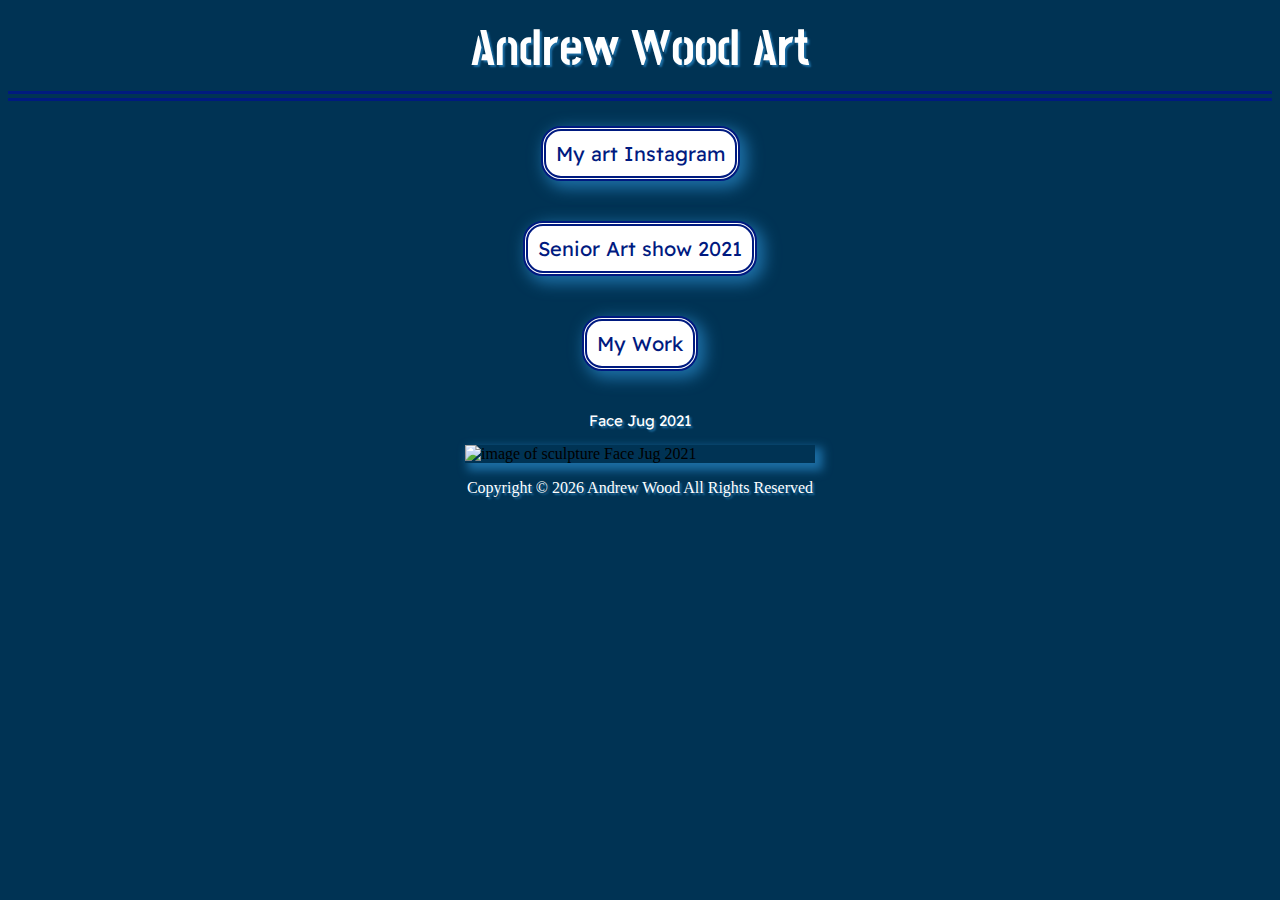
==== index.html @ 9a03ce8c "💿✨ Checkpoint ./style.css:41497311/106 ./index.html:41497311/41" ====
<!DOCTYPE html>
<html lang="en">
  <head>
    <meta charset="utf-8" />
    <title class="title uppercase" id="article-title">Andrew Wood Art</title>
    <meta name="description" content="my personal art page" />
    <meta name="author" content="Andrew Wood Art" />
    <link rel="preconnect" href="https://fonts.googleapis.com">
<link rel="preconnect" href="https://fonts.gstatic.com" crossorigin>
<link href="https://fonts.googleapis.com/css2?family=Readex+Pro:wght@200;400&family=Stick+No+Bills:wght@500&display=swap" rel="stylesheet">
    <link
      rel="icon"
      type="image/png"
      href="https://cdn.glitch.global/79744b49-89c7-41e5-b0bc-e6f04c656c50/Screen%20Shot%202022-02-15%20at%208.28.24%20PM.png?v=1644975144695"
    />
    <link rel="stylesheet" href="style.css" />
  </head>
  <body>
    <header>
      <h1>Andrew Wood Art</h1>
      <nav>
        <a href="https://www.instagram.com/andrew_wood_art/" target="blank"
          ><button>My art Instagram</button></a
        >

        <a
          href="https://sunynpart.com/section/503574-Andrew-Wood.html"
          target="blank"
          ><button>Senior Art show 2021</button></a
        >

        <a href="#" target="blank"><button>My Work</button></a>
      </nav>
    </header>
    <main>Face Jug 2021</main>
    <img alt="image of sculpture Face Jug 2021"
      src="https://cdn.glitch.global/79744b49-89c7-41e5-b0bc-e6f04c656c50/PXL_20211210_201125441.PORTRAIT.jpg?v=1643761013451"
    />
    <footer>
      <p>
        Copyright ©
        <script>
          document.write(new Date().getFullYear());
        </script>
        Andrew Wood All Rights Reserved
      </p>
    </footer>
  </body>
</html>
---- style.css ----
/* variables */
:root {
  --navy: rgb(0 26 128);
}
body {
  background: rgb(0 51 84);
}
img {
  box-shadow: 5px 5px 10px 2.5px #1c6ea4;
  margin: px;
  display: block;
  margin: 0% auto;
  width: 100%;
  max-width: 350px;
}
footer {
  text-shadow: 2px 2px 2px #1c6ea4;
  color: white;
  text-align: center;
}
h1 {
  text-align: center;
  top: 45px;
  font-size: 50px;
  padding: 10px;
  color: white;
  font-family: "Stick No Bills", helvetica, sans-serif;
  border-bottom: 10px double var(--navy);
  border-color: var(--navy);
  margin: 5px auto;
  text-shadow: 2px 2px 2px #1c6ea4;
}
nav {
  display: flex;
  flex-direction: column;
  align-items: center;
  margin: 5px;
}
button {
  box-shadow: 5px 5px 15px 2.5px #1c6ea4;
  border-radius: 20px;
  padding: 10px;
  margin: 20px auto;
  font-family: "Readex Pro", helvetica, sans-serif;
  font-size: 20px;
  color: var(--navy);
  border: 5px double var(--navy);
  background-color: white;
}
button:hover{
  transition: 1s;
  border: 5px double white;
  color: white;
  background-color: var(--navy);
}
main {
  text-shadow: 2px 2px 2px #1c6ea4;
  padding: 15px;
  text-align: center;
  font-family: "Readex Pro", helvetica, sans-serif;
  font-size: 15px;
  color: white;
}
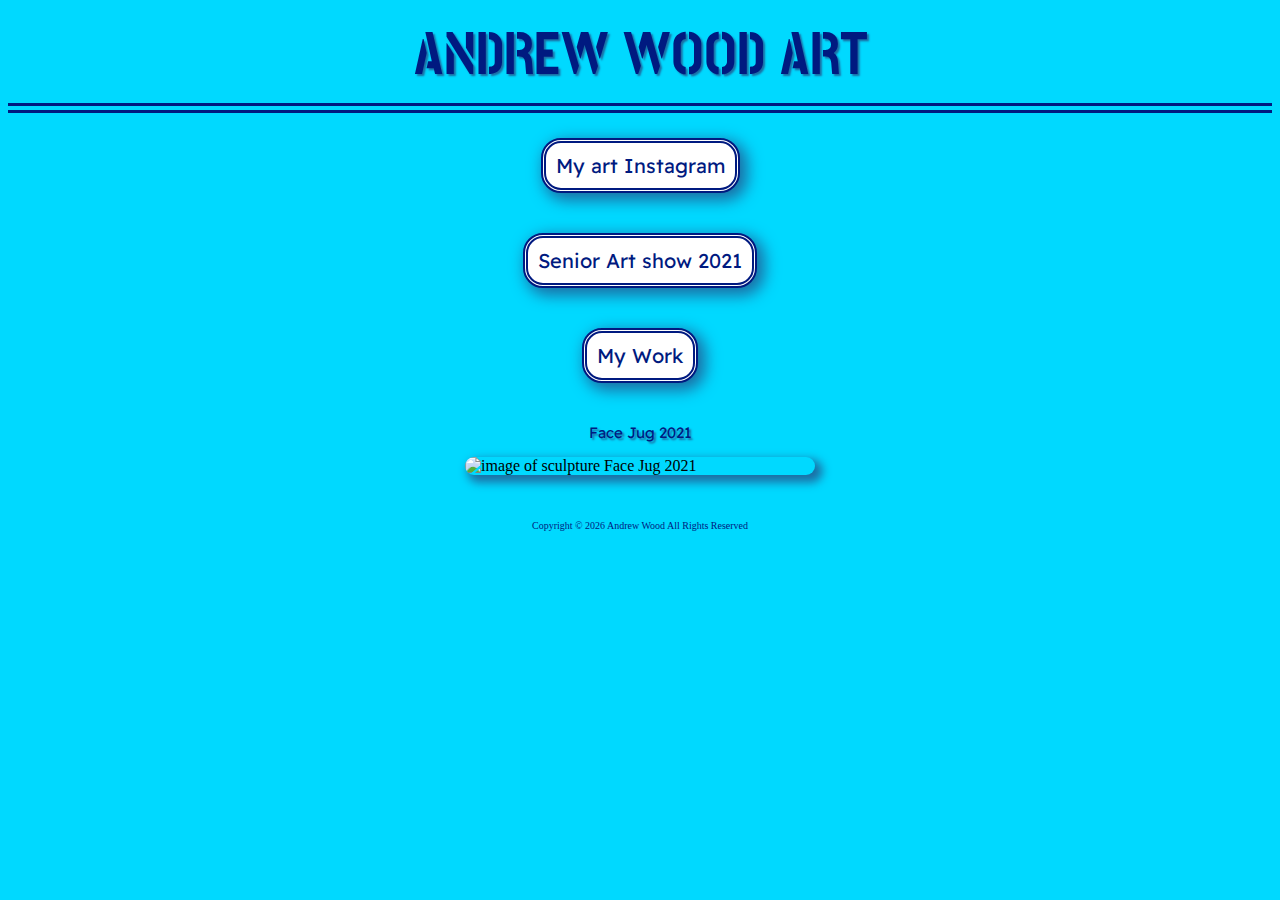
==== commit 53737b9a: "💄🎉 Checkpoint ./style.css:41497311/45 ./index.html:41497311/133" ====
--- a/index.html
+++ b/index.html
@@ -17,19 +17,19 @@
   </head>
   <body>
     <header>
-      <h1>Andrew Wood Art</h1>
+      <h1>ANDREW WOOD ART</h1>
       <nav>
-        <a href="https://www.instagram.com/andrew_wood_art/" target="blank"
+        <a tabindex="-1" href="https://www.instagram.com/andrew_wood_art/" target="blank"
           ><button>My art Instagram</button></a
         >
 
-        <a
+        <a tabindex="-1" 
           href="https://sunynpart.com/section/503574-Andrew-Wood.html"
           target="blank"
           ><button>Senior Art show 2021</button></a
         >
 
-        <a href="#" target="blank"><button>My Work</button></a>
+        <a tabindex="-1" href="#" target="blank"><button>My Work</button></a>
       </nav>
     </header>
     <main>Face Jug 2021</main>
--- a/style.css
+++ b/style.css
@@ -3,7 +3,7 @@
   --navy: rgb(0 26 128);
 }
 body {
-  background: rgb(0 51 84);
+  background: rgb(0 217 255);
 }
 img {
   box-shadow: 5px 5px 10px 2.5px #1c6ea4;
@@ -12,18 +12,21 @@
   margin: 0% auto;
   width: 100%;
   max-width: 350px;
+  border-radius: 20px;
 }
 footer {
-  text-shadow: 2px 2px 2px #1c6ea4;
-  color: white;
+  margin: 20px;
+  padding: 15px;
+  font-size: 1.11vh;
+  color: var(--navy);
   text-align: center;
 }
 h1 {
   text-align: center;
   top: 45px;
-  font-size: 50px;
+  font-size: 60px;
   padding: 10px;
-  color: white;
+  color: var(--navy);
   font-family: "Stick No Bills", helvetica, sans-serif;
   border-bottom: 10px double var(--navy);
   border-color: var(--navy);
@@ -47,17 +50,17 @@
   border: 5px double var(--navy);
   background-color: white;
 }
-button:hover{
-  transition: 1s;
+button:hover, button:focus{
+  transition: all 1s ease;
   border: 5px double white;
   color: white;
   background-color: var(--navy);
 }
 main {
-  text-shadow: 2px 2px 2px #1c6ea4;
   padding: 15px;
   text-align: center;
   font-family: "Readex Pro", helvetica, sans-serif;
   font-size: 15px;
-  color: white;
+ text-shadow: 2px 2px 2px #1c6ea4;
+  color: var(--navy);
 }
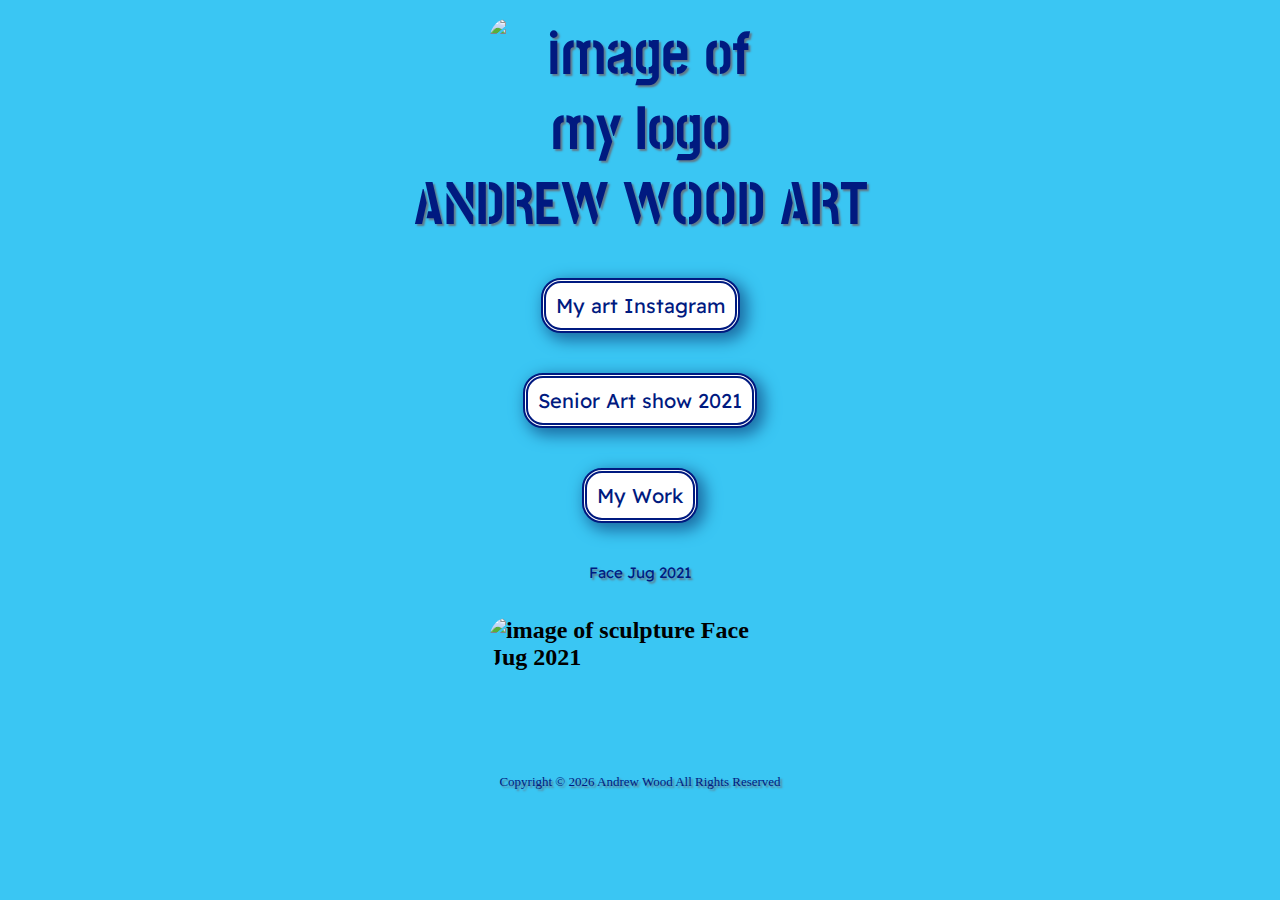
==== commit 83c460b9: "added an image" ====
--- a/index.html
+++ b/index.html
@@ -5,9 +5,12 @@
     <title class="title uppercase" id="article-title">Andrew Wood Art</title>
     <meta name="description" content="my personal art page" />
     <meta name="author" content="Andrew Wood Art" />
-    <link rel="preconnect" href="https://fonts.googleapis.com">
-<link rel="preconnect" href="https://fonts.gstatic.com" crossorigin>
-<link href="https://fonts.googleapis.com/css2?family=Readex+Pro:wght@200;400&family=Stick+No+Bills:wght@500&display=swap" rel="stylesheet">
+    <link rel="preconnect" href="https://fonts.googleapis.com" />
+    <link rel="preconnect" href="https://fonts.gstatic.com" crossorigin />
+    <link
+      href="https://fonts.googleapis.com/css2?family=Readex+Pro:wght@200;400&family=Stick+No+Bills:wght@500&display=swap"
+      rel="stylesheet"
+    />
     <link
       rel="icon"
       type="image/png"
@@ -17,13 +20,22 @@
   </head>
   <body>
     <header>
-      <h1>ANDREW WOOD ART</h1>
+      <h1>
+        <img
+          alt="image of my logo"
+          src="https://cdn.glitch.global/79744b49-89c7-41e5-b0bc-e6f04c656c50/Screen%20Shot%202022-03-01%20at%209.14.30%20PM.png?v=1646792118343"
+        />ANDREW WOOD ART
+      </h1>
       <nav>
-        <a tabindex="-1" href="https://www.instagram.com/andrew_wood_art/" target="blank"
+        <a
+          tabindex="-1"
+          href="https://www.instagram.com/andrew_wood_art/"
+          target="blank"
           ><button>My art Instagram</button></a
         >
 
-        <a tabindex="-1" 
+        <a
+          tabindex="-1"
           href="https://sunynpart.com/section/503574-Andrew-Wood.html"
           target="blank"
           ><button>Senior Art show 2021</button></a
@@ -33,9 +45,12 @@
       </nav>
     </header>
     <main>Face Jug 2021</main>
-    <img alt="image of sculpture Face Jug 2021"
+    <h2>
+      <img
+      alt="image of sculpture Face Jug 2021"
       src="https://cdn.glitch.global/79744b49-89c7-41e5-b0bc-e6f04c656c50/PXL_20211210_201125441.PORTRAIT.jpg?v=1643761013451"
     />
+    </h2>
     <footer>
       <p>
         Copyright ©
--- a/style.css
+++ b/style.css
@@ -3,23 +3,26 @@
   --navy: rgb(0 26 128);
 }
 body {
-  background: rgb(0 217 255);
+  background: #3ac6f3;
+  background-image: url("https://cdn.glitch.global/79744b49-89c7-41e5-b0bc-e6f04c656c50/Screen%20Shot%202022-03-01%20at%209.14.30%20PM.png?v=1646187373966");
+  background-size: 30px;
+  background-attachment: fixed;
 }
-img {
-  box-shadow: 5px 5px 10px 2.5px #1c6ea4;
-  margin: px;
+img{
+  margin: 15px;
   display: block;
   margin: 0% auto;
   width: 100%;
-  max-width: 350px;
+  max-width: 300px;
   border-radius: 20px;
 }
 footer {
   margin: 20px;
-  padding: 15px;
-  font-size: 1.11vh;
+  padding: 70px;
+  font-size: 13px;
   color: var(--navy);
   text-align: center;
+  text-shadow: 2px 2px 2px rgb(97 120 136);
 }
 h1 {
   text-align: center;
@@ -28,10 +31,9 @@
   padding: 10px;
   color: var(--navy);
   font-family: "Stick No Bills", helvetica, sans-serif;
-  border-bottom: 10px double var(--navy);
-  border-color: var(--navy);
+
   margin: 5px auto;
-  text-shadow: 2px 2px 2px #1c6ea4;
+  text-shadow: 2px 2px 2px rgb(97 120 136);
 }
 nav {
   display: flex;
@@ -50,7 +52,8 @@
   border: 5px double var(--navy);
   background-color: white;
 }
-button:hover, button:focus{
+button:hover,
+button:focus {
   transition: all 1s ease;
   border: 5px double white;
   color: white;
@@ -61,6 +64,6 @@
   text-align: center;
   font-family: "Readex Pro", helvetica, sans-serif;
   font-size: 15px;
- text-shadow: 2px 2px 2px #1c6ea4;
+  text-shadow: 2px 2px 2px rgb(97 120 136);
   color: var(--navy);
 }
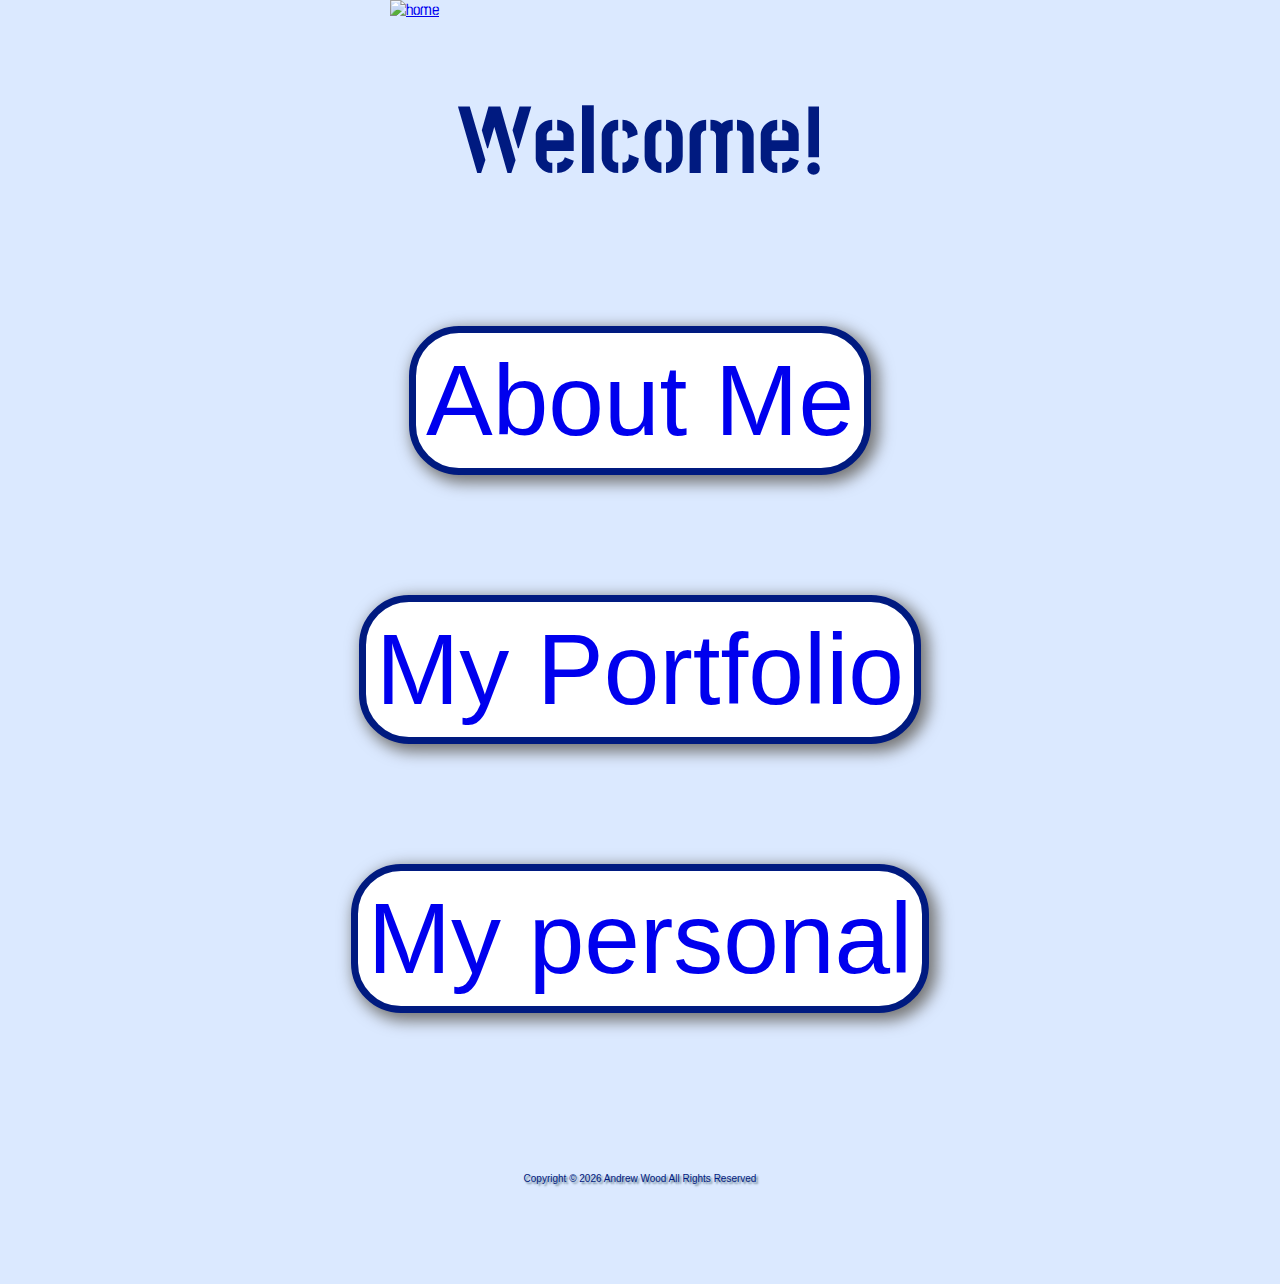
==== commit 5cd16978: "🛍️🔅 Updated with Glitch" ====
--- a/index.html
+++ b/index.html
@@ -2,9 +2,15 @@
 <html lang="en">
   <head>
     <meta charset="utf-8" />
-    <title class="title uppercase" id="article-title">Andrew Wood Art</title>
-    <meta name="description" content="my personal art page" />
-    <meta name="author" content="Andrew Wood Art" />
+    <title>AWood Art and Design</title>
+    <meta name="description" content="my art page" />
+    <meta name="author" content="Andrew Wood" />
+    <link
+      rel="icon"
+      type="image/png"
+      href="https://cdn.glitch.global/12269ec8-cdd2-4783-8e70-8b452dba1382/My%20microsite%20logo.png?v=1650408657763"
+    />
+    <link rel="stylesheet" href="style.css" />
     <link rel="preconnect" href="https://fonts.googleapis.com" />
     <link rel="preconnect" href="https://fonts.gstatic.com" crossorigin />
     <link
@@ -12,45 +18,34 @@
       rel="stylesheet"
     />
     <link
-      rel="icon"
-      type="image/png"
-      href="https://cdn.glitch.global/79744b49-89c7-41e5-b0bc-e6f04c656c50/Screen%20Shot%202022-02-15%20at%208.28.24%20PM.png?v=1644975144695"
+      rel="stylesheet"
+      href="https://cdnjs.cloudflare.com/ajax/libs/font-awesome/4.7.0/css/font-awesome.min.css"
     />
-    <link rel="stylesheet" href="style.css" />
   </head>
   <body>
     <header>
-      <h1>
-        <img
-          alt="image of my logo"
-          src="https://cdn.glitch.global/79744b49-89c7-41e5-b0bc-e6f04c656c50/Screen%20Shot%202022-03-01%20at%209.14.30%20PM.png?v=1646792118343"
-        />ANDREW WOOD ART
-      </h1>
-      <nav>
-        <a
-          tabindex="-1"
-          href="https://www.instagram.com/andrew_wood_art/"
-          target="blank"
-          ><button>My art Instagram</button></a
-        >
-
-        <a
-          tabindex="-1"
-          href="https://sunynpart.com/section/503574-Andrew-Wood.html"
-          target="blank"
-          ><button>Senior Art show 2021</button></a
-        >
-
-        <a tabindex="-1" href="#" target="blank"><button>My Work</button></a>
+      <nav class="center">
+        <a href="index.html" class="active"><img
+            alt="home"
+            id="logo"
+            src="https://cdn.glitch.global/12269ec8-cdd2-4783-8e70-8b452dba1382/My%20microsite%20logo%203.png?v=1651298546598"
+          /></a>
       </nav>
     </header>
-    <main>Face Jug 2021</main>
-    <h2>
-      <img
-      alt="image of sculpture Face Jug 2021"
-      src="https://cdn.glitch.global/79744b49-89c7-41e5-b0bc-e6f04c656c50/PXL_20211210_201125441.PORTRAIT.jpg?v=1643761013451"
-    />
-    </h2>
+    <main class="home">
+      <div class="center">
+        <h1>Welcome!</h1>
+        <button>
+          <a href="about.html">About Me</a>
+        </button>
+        <button>
+          <a href="portfolio.html">My Portfolio</a>
+        </button>
+        <button>
+          <a href="https://wooda4.github.io/">My personal</a>
+        </button>
+      </div>
+    </main>
     <footer>
       <p>
         Copyright ©
--- a/style.css
+++ b/style.css
@@ -3,67 +3,118 @@
   --navy: rgb(0 26 128);
 }
 body {
-  background: #3ac6f3;
-  background-image: url("https://cdn.glitch.global/79744b49-89c7-41e5-b0bc-e6f04c656c50/Screen%20Shot%202022-03-01%20at%209.14.30%20PM.png?v=1646187373966");
-  background-size: 30px;
-  background-attachment: fixed;
+  background-color: #dbe9ff;
+  background-size: 700px;
+  background-attachment: ;
+  margin: 0;
 }
-img{
-  margin: 15px;
-  display: block;
-  margin: 0% auto;
+.center {
+  display: flex;
+  flex-direction: column;
+  align-items: center;
+}
+button {
+  display: flex;
+  flex-direction: column;
+  margin: 5px;
+  box-shadow: 5px 5px 15px 2.5px #777777;
+  border-radius: 50px;
+  padding: 10px;
+  margin: 60px auto;
+  font-family: "Readex-pro", sans-serif;
+  font-size: 100px;
+  color: rgb(0 26 128);
+  border: 7.5px solid var(--navy);
+  background-color: white;
+}
+
+button a {
+  text-decoration:none;
+}
+button:hover,
+button:focus {
+  transition: all 1s ease;
+  border: 7.5px solid white;
+  background-color: var(--navy);
+}
+
+button a:visited{
+  color: var(--navy);
+}
+button:hover a,
+button:focus a{
+  color: white
+}
+p{
+  font-size: 10px;
+}
+#logo {
   width: 100%;
-  max-width: 300px;
-  border-radius: 20px;
+  min-width: 500px;
+  max-width: 900px;
+  align-items: center;
+  font-family: "Stick No Bills", helvetica, sans-serif;
+  background-color: #dbe9ff;
+}
+h1 {
+  font-family: "Stick No Bills", helvetica, sans-serif;
+  font-size: 95px;
+  border: 2px #dbe9ff;
+  color: var(--navy);
+}
+h2 {
+  font-family: "Readex-pro", sans-serif;
+  font-size: 55px;
+  text-align: center;
+}
+h3 {
+  font-family: "Readex-pro", sans-serif;
+  font-size: 35px;
+  text-align: center;
+}
+h4 {
+  font-family:"Readex-pro", sans-serif;
+  font-size: 15px;
+  text-align: center;
 }
 footer {
+  font-family: "Readex-pro", sans-serif;
   margin: 20px;
   padding: 70px;
-  font-size: 13px;
+  font-size: 20px;
   color: var(--navy);
   text-align: center;
   text-shadow: 2px 2px 2px rgb(97 120 136);
 }
-h1 {
+
+/*home page*/
+.home {
+  background: url("https://cdn.glitch.global/12269ec8-cdd2-4783-8e70-8b452dba1382/PXL_20211210_202919422_2.jpg?v=1649808529790");
+  background-size: cover;
+ 
+}
+/*about*/
+img{ 
+  width: 100%;
+  min-width: 200px;
+  max-width: 100px;
+  
+}
+.links{
+  display: flex; 
+}
+/*portfolio*/
+.wrapper {
+  min-height: 100vh;
+  display: grid;
+  grid-template-rows: auto lfr auto;
+  grid-template-columns: 100%;
+}
+.flex{
+  display: flex;
+  
+}
+.art-work{
+  margin: 15px;
   text-align: center;
-  top: 45px;
-  font-size: 60px;
-  padding: 10px;
-  color: var(--navy);
-  font-family: "Stick No Bills", helvetica, sans-serif;
-
-  margin: 5px auto;
-  text-shadow: 2px 2px 2px rgb(97 120 136);
-}
-nav {
-  display: flex;
-  flex-direction: column;
-  align-items: center;
-  margin: 5px;
-}
-button {
-  box-shadow: 5px 5px 15px 2.5px #1c6ea4;
-  border-radius: 20px;
-  padding: 10px;
-  margin: 20px auto;
-  font-family: "Readex Pro", helvetica, sans-serif;
-  font-size: 20px;
-  color: var(--navy);
-  border: 5px double var(--navy);
-  background-color: white;
-}
-button:hover,
-button:focus {
-  transition: all 1s ease;
-  border: 5px double white;
-  color: white;
-  background-color: var(--navy);
-}
-main {
-  padding: 15px;
-  text-align: center;
-  font-family: "Readex Pro", helvetica, sans-serif;
-  font-size: 15px;
-  text-shadow: 2px 2px 2px rgb(97 120 136);
-  color: var(--navy);
-}
+}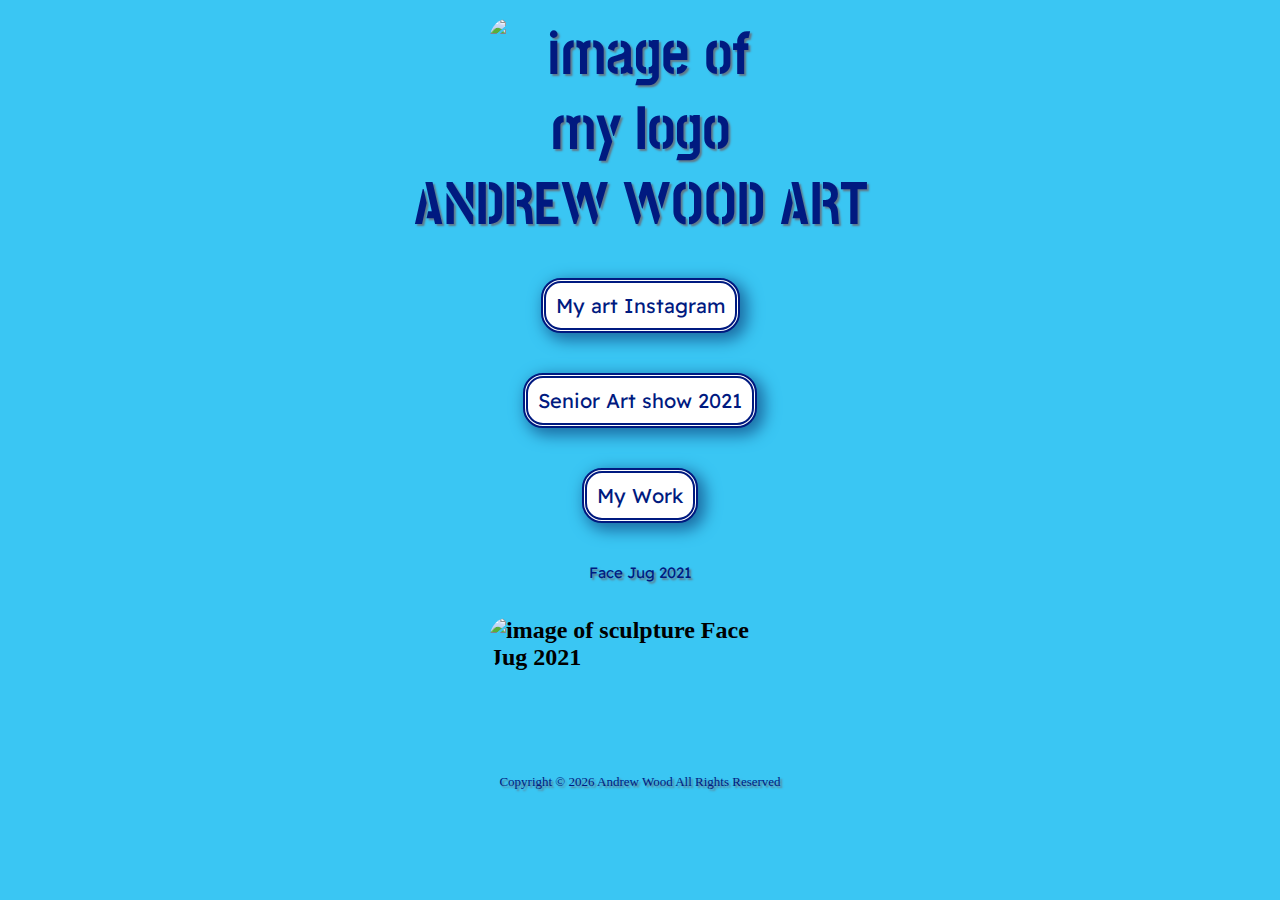
==== commit 594ccb24: "👆🐚 Updated with Glitch" ====
--- a/index.html
+++ b/index.html
@@ -2,15 +2,9 @@
 <html lang="en">
   <head>
     <meta charset="utf-8" />
-    <title>AWood Art and Design</title>
-    <meta name="description" content="my art page" />
-    <meta name="author" content="Andrew Wood" />
-    <link
-      rel="icon"
-      type="image/png"
-      href="https://cdn.glitch.global/12269ec8-cdd2-4783-8e70-8b452dba1382/My%20microsite%20logo.png?v=1650408657763"
-    />
-    <link rel="stylesheet" href="style.css" />
+    <title class="title uppercase" id="article-title">Andrew Wood Art</title>
+    <meta name="description" content="my personal art page" />
+    <meta name="author" content="Andrew Wood Art" />
     <link rel="preconnect" href="https://fonts.googleapis.com" />
     <link rel="preconnect" href="https://fonts.gstatic.com" crossorigin />
     <link
@@ -18,34 +12,45 @@
       rel="stylesheet"
     />
     <link
-      rel="stylesheet"
-      href="https://cdnjs.cloudflare.com/ajax/libs/font-awesome/4.7.0/css/font-awesome.min.css"
+      rel="icon"
+      type="image/png"
+      href="https://cdn.glitch.global/79744b49-89c7-41e5-b0bc-e6f04c656c50/Screen%20Shot%202022-02-15%20at%208.28.24%20PM.png?v=1644975144695"
     />
+    <link rel="stylesheet" href="style.css" />
   </head>
   <body>
     <header>
-      <nav class="center">
-        <a href="index.html" class="active"><img
-            alt="home"
-            id="logo"
-            src="https://cdn.glitch.global/12269ec8-cdd2-4783-8e70-8b452dba1382/My%20microsite%20logo%203.png?v=1651298546598"
-          /></a>
+      <h1>
+        <img
+          alt="image of my logo"
+          src="https://cdn.glitch.global/79744b49-89c7-41e5-b0bc-e6f04c656c50/My%20logo.png?v=1651622695425"
+        />ANDREW WOOD ART
+      </h1>
+      <nav>
+        <a
+          tabindex="-1"
+          href="https://www.instagram.com/andrew_wood_art/"
+          target="blank"
+          ><button>My art Instagram</button></a
+        >
+
+        <a
+          tabindex="-1"
+          href="https://sunynpart.com/section/503574-Andrew-Wood.html"
+          target="blank"
+          ><button>Senior Art show 2021</button></a
+        >
+
+        <a tabindex="-1" href="https://awoodartanddesign.glitch.me/index.html" target="blank"><button>My Work</button></a>
       </nav>
     </header>
-    <main class="home">
-      <div class="center">
-        <h1>Welcome!</h1>
-        <button>
-          <a href="about.html">About Me</a>
-        </button>
-        <button>
-          <a href="portfolio.html">My Portfolio</a>
-        </button>
-        <button>
-          <a href="https://wooda4.github.io/">My personal</a>
-        </button>
-      </div>
-    </main>
+    <main>Face Jug 2021</main>
+    <h2>
+      <img
+      alt="image of sculpture Face Jug 2021"
+      src="https://cdn.glitch.global/79744b49-89c7-41e5-b0bc-e6f04c656c50/PXL_20211210_201125441.PORTRAIT.jpg?v=1643761013451"
+    />
+    </h2>
     <footer>
       <p>
         Copyright ©
--- a/style.css
+++ b/style.css
@@ -3,118 +3,69 @@
   --navy: rgb(0 26 128);
 }
 body {
-  background-color: #dbe9ff;
-  background-size: 700px;
-  background-attachment: ;
-  margin: 0;
+  background: #3ac6f3;
+  background-image: url("https://cdn.glitch.global/79744b49-89c7-41e5-b0bc-e6f04c656c50/Screen%20Shot%202022-03-01%20at%209.14.30%20PM.png?v=1646187373966");
+  background-size: 30px;
+  background-attachment: fixed;
+  
 }
-.center {
+
+img{
+  margin: 15px;
+  display: block;
+  margin: 0% auto;
+  width: 100%;
+  max-width: 300px;
+  border-radius: 20px;
+}
+footer {
+  margin: 20px;
+  padding: 70px;
+  font-size: 13px;
+  color: var(--navy);
+  text-align: center;
+  text-shadow: 2px 2px 2px rgb(97 120 136);
+}
+h1 {
+  text-align: center;
+  top: 45px;
+  font-size: 60px;
+  padding: 10px;
+  color: var(--navy);
+  font-family: "Stick No Bills", helvetica, sans-serif;
+
+  margin: 5px auto;
+  text-shadow: 2px 2px 2px rgb(97 120 136);
+}
+nav {
   display: flex;
   flex-direction: column;
   align-items: center;
+  margin: 5px;
 }
 button {
-  display: flex;
-  flex-direction: column;
-  margin: 5px;
-  box-shadow: 5px 5px 15px 2.5px #777777;
-  border-radius: 50px;
+  box-shadow: 5px 5px 15px 2.5px #1c6ea4;
+  border-radius: 20px;
   padding: 10px;
-  margin: 60px auto;
-  font-family: "Readex-pro", sans-serif;
-  font-size: 100px;
-  color: rgb(0 26 128);
-  border: 7.5px solid var(--navy);
+  margin: 20px auto;
+  font-family: "Readex Pro", helvetica, sans-serif;
+  font-size: 20px;
+  color: var(--navy);
+  border: 5px double var(--navy);
   background-color: white;
-}
-
-button a {
-  text-decoration:none;
 }
 button:hover,
 button:focus {
   transition: all 1s ease;
-  border: 7.5px solid white;
+  border: 5px double white;
+  color: white;
   background-color: var(--navy);
 }
-
-button a:visited{
+main {
+  padding: 15px;
+  text-align: center;
+  font-family: "Readex Pro", helvetica, sans-serif;
+  font-size: 15px;
+  text-shadow: 2px 2px 2px rgb(97 120 136);
   color: var(--navy);
 }
-button:hover a,
-button:focus a{
-  color: white
-}
-p{
-  font-size: 10px;
-}
-#logo {
-  width: 100%;
-  min-width: 500px;
-  max-width: 900px;
-  align-items: center;
-  font-family: "Stick No Bills", helvetica, sans-serif;
-  background-color: #dbe9ff;
-}
-h1 {
-  font-family: "Stick No Bills", helvetica, sans-serif;
-  font-size: 95px;
-  border: 2px #dbe9ff;
-  color: var(--navy);
-}
-h2 {
-  font-family: "Readex-pro", sans-serif;
-  font-size: 55px;
-  text-align: center;
-}
-h3 {
-  font-family: "Readex-pro", sans-serif;
-  font-size: 35px;
-  text-align: center;
-}
-h4 {
-  font-family:"Readex-pro", sans-serif;
-  font-size: 15px;
-  text-align: center;
-}
-footer {
-  font-family: "Readex-pro", sans-serif;
-  margin: 20px;
-  padding: 70px;
-  font-size: 20px;
-  color: var(--navy);
-  text-align: center;
-  text-shadow: 2px 2px 2px rgb(97 120 136);
-}
-
-/*home page*/
-.home {
-  background: url("https://cdn.glitch.global/12269ec8-cdd2-4783-8e70-8b452dba1382/PXL_20211210_202919422_2.jpg?v=1649808529790");
-  background-size: cover;
- 
-}
-/*about*/
-img{ 
-  width: 100%;
-  min-width: 200px;
-  max-width: 100px;
-  
-}
-.links{
-  display: flex; 
-}
-/*portfolio*/
-.wrapper {
-  min-height: 100vh;
-  display: grid;
-  grid-template-rows: auto lfr auto;
-  grid-template-columns: 100%;
-}
-.flex{
-  display: flex;
-  
-}
-.art-work{
-  margin: 15px;
-  text-align: center;
-}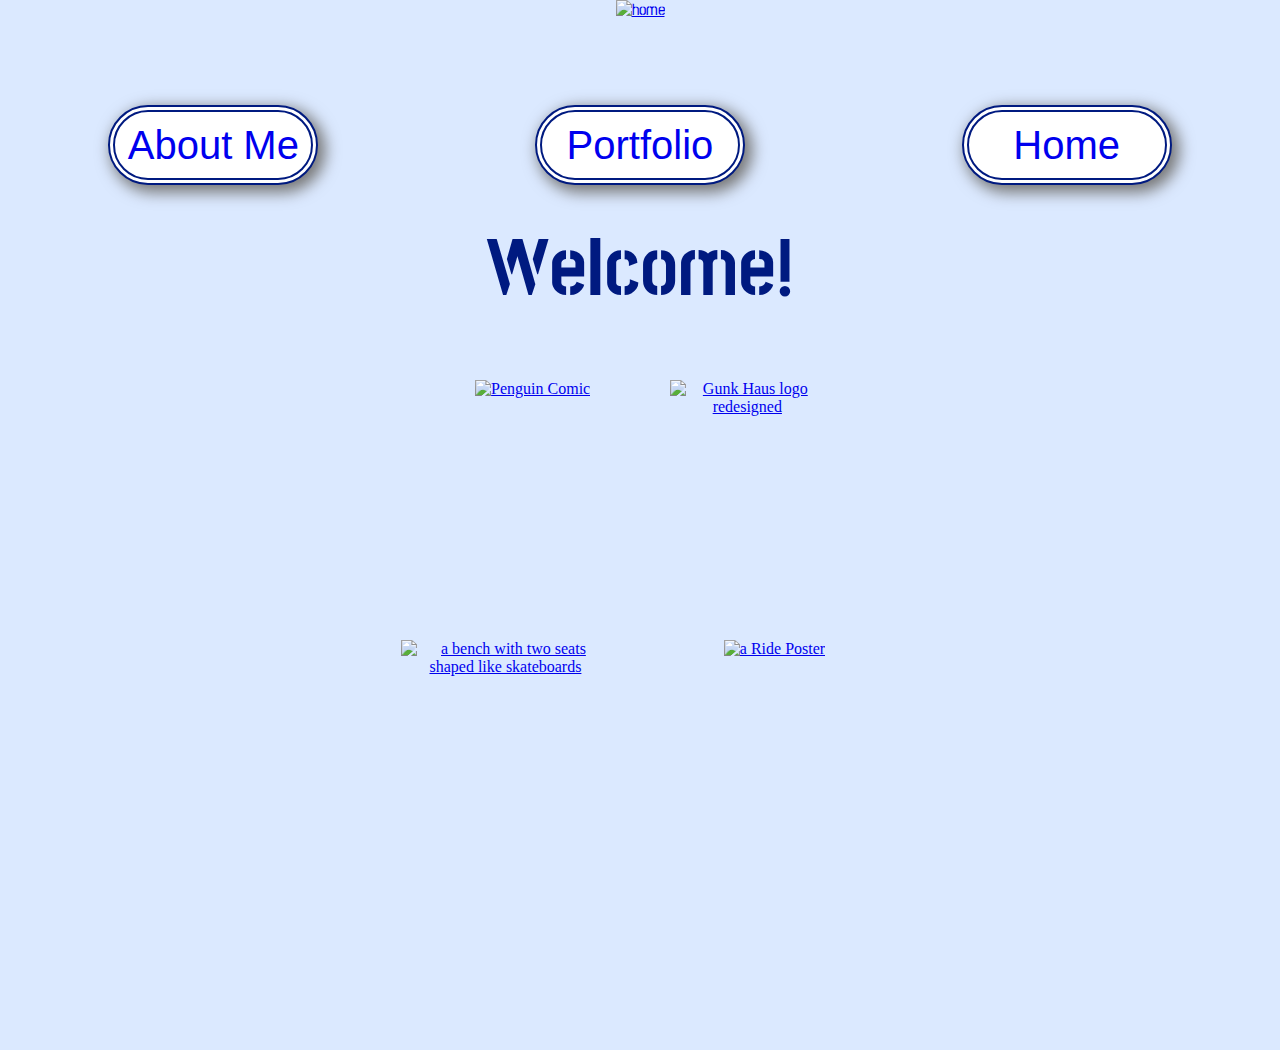
==== commit 29113290: "fixed buttons" ====
--- a/index.html
+++ b/index.html
@@ -2,9 +2,15 @@
 <html lang="en">
   <head>
     <meta charset="utf-8" />
-    <title class="title uppercase" id="article-title">Andrew Wood Art</title>
-    <meta name="description" content="my personal art page" />
-    <meta name="author" content="Andrew Wood Art" />
+    <title>AWood Art and Design</title>
+    <meta name="description" content="my art page" />
+    <meta name="author" content="Andrew Wood" />
+    <link
+      rel="icon"
+      type="image/png"
+      href="https://cdn.glitch.global/12269ec8-cdd2-4783-8e70-8b452dba1382/My%20microsite%20logo.png?v=1650408657763"
+    />
+    <link rel="stylesheet" href="style.css" />
     <link rel="preconnect" href="https://fonts.googleapis.com" />
     <link rel="preconnect" href="https://fonts.gstatic.com" crossorigin />
     <link
@@ -12,53 +18,86 @@
       rel="stylesheet"
     />
     <link
-      rel="icon"
-      type="image/png"
-      href="https://cdn.glitch.global/79744b49-89c7-41e5-b0bc-e6f04c656c50/Screen%20Shot%202022-02-15%20at%208.28.24%20PM.png?v=1644975144695"
+      rel="stylesheet"
+      href="https://cdnjs.cloudflare.com/ajax/libs/font-awesome/4.7.0/css/font-awesome.min.css"
     />
-    <link rel="stylesheet" href="style.css" />
   </head>
   <body>
     <header>
-      <h1>
-        <img
-          alt="image of my logo"
-          src="https://cdn.glitch.global/79744b49-89c7-41e5-b0bc-e6f04c656c50/My%20logo.png?v=1651622695425"
-        />ANDREW WOOD ART
-      </h1>
-      <nav>
-        <a
-          tabindex="-1"
-          href="https://www.instagram.com/andrew_wood_art/"
-          target="blank"
-          ><button>My art Instagram</button></a
-        >
-
-        <a
-          tabindex="-1"
-          href="https://sunynpart.com/section/503574-Andrew-Wood.html"
-          target="blank"
-          ><button>Senior Art show 2021</button></a
-        >
-
-        <a tabindex="-1" href="https://awoodartanddesign.glitch.me/index.html" target="blank"><button>My Work</button></a>
+      <main>
+      <nav class="adjustments">
+        <a href="index.html" class="active"><img
+            alt="home"
+            id="logo"
+            src="https://cdn.glitch.global/12269ec8-cdd2-4783-8e70-8b452dba1382/2ndLogoFull.png?v=1653939368388"
+          /></a>
       </nav>
+        <div class="center">
+          <button>
+          <a href="about.html">About Me</a>
+        </button>
+        <button>
+          <a href="portfolio.html">Portfolio</a>
+        </button>
+        <button>
+          <a href="index.html">Home</a>
+        </button>
+          </div>
+      </main>
+      <div class="home">
+        <h1>
+          Welcome!
+        </h1>
+        <div class="position">
+        <div class="flex">
+          <div class="art-work">
+          <a
+            href="https://gd.newpaltz.edu/dv-s22/files/2022/05/Penguins-comic.pdf"
+          >
+            <img
+              alt="Penguin Comic"
+              src="https://cdn.glitch.global/12269ec8-cdd2-4783-8e70-8b452dba1382/comic%20pg1.jpg?v=1652732509412"
+            />
+          </a>
+        </div>
+          <div class="art-work">
+          <a
+            href="https://cdn.glitch.global/12269ec8-cdd2-4783-8e70-8b452dba1382/Screenshot-2021-03-02-101101-510x510.jpg?v=1651020503030"
+          >
+            <img
+              alt="Gunk Haus logo redesigned"
+              src="https://cdn.glitch.global/12269ec8-cdd2-4783-8e70-8b452dba1382/Screenshot-2021-03-02-101101-510x510.jpg?v=1651020503030"
+            />
+          </a>
+        </div>
+        </div>
+        <div class="flex">
+      <div class="art-work">
+          <a
+            href="https://cdn.glitch.global/12269ec8-cdd2-4783-8e70-8b452dba1382/IMG_20201019_172341727~2.jpg?v=1651625233960"
+          >
+            <img
+              alt="a bench with two seats shaped like skateboards"
+              src="https://cdn.glitch.global/12269ec8-cdd2-4783-8e70-8b452dba1382/IMG_20201019_172341727~2.jpg?v=1651625233960"
+            />
+          </a>
+        
+        </div>
+           <div class="art-work">
+          <a
+            href="https://cdn.glitch.global/12269ec8-cdd2-4783-8e70-8b452dba1382/RidePoster2final.png?v=1650416708343"
+          >
+            <img
+              alt="a Ride Poster"
+              src="https://cdn.glitch.global/12269ec8-cdd2-4783-8e70-8b452dba1382/RidePoster2final.png?v=1650416708343"
+            />
+          </a>
+          
+        </div>
+        </div>
+        </div>
+      </div>
     </header>
-    <main>Face Jug 2021</main>
-    <h2>
-      <img
-      alt="image of sculpture Face Jug 2021"
-      src="https://cdn.glitch.global/79744b49-89c7-41e5-b0bc-e6f04c656c50/PXL_20211210_201125441.PORTRAIT.jpg?v=1643761013451"
-    />
-    </h2>
-    <footer>
-      <p>
-        Copyright ©
-        <script>
-          document.write(new Date().getFullYear());
-        </script>
-        Andrew Wood All Rights Reserved
-      </p>
-    </footer>
+     <footer></footer>
   </body>
 </html>
--- a/style.css
+++ b/style.css
@@ -3,69 +3,211 @@
   --navy: rgb(0 26 128);
 }
 body {
-  background: #3ac6f3;
-  background-image: url("https://cdn.glitch.global/79744b49-89c7-41e5-b0bc-e6f04c656c50/Screen%20Shot%202022-03-01%20at%209.14.30%20PM.png?v=1646187373966");
-  background-size: 30px;
-  background-attachment: fixed;
+  background-color: #dbe9ff;
+  background-size: 700px;
+  background-attachment: ;
+  margin: 0;
+}
+.center {
+  display: flex;
+  align-items: self;
+  justify-items: center;
+}
+button {
+  margin: 5px;
+  box-shadow: 5px 5px 15px 2.5px #777777;
+  border-radius: 50px;
+  padding: 10px;
+  margin-left: auto;
+  margin-right: auto;
+  font-family: "Readex-pro", sans-serif;
+  font-size: 40px;
+  color: rgb(0 26 128);
+  border: 7.5px double var(--navy);
+  background-color: white;
+  width: 210px;
+  height: 80px;
   
 }
 
-img{
-  margin: 15px;
-  display: block;
-  margin: 0% auto;
-  width: 100%;
-  max-width: 300px;
-  border-radius: 20px;
-}
-footer {
-  margin: 20px;
-  padding: 70px;
-  font-size: 13px;
-  color: var(--navy);
-  text-align: center;
-  text-shadow: 2px 2px 2px rgb(97 120 136);
-}
-h1 {
-  text-align: center;
-  top: 45px;
-  font-size: 60px;
-  padding: 10px;
-  color: var(--navy);
-  font-family: "Stick No Bills", helvetica, sans-serif;
-
-  margin: 5px auto;
-  text-shadow: 2px 2px 2px rgb(97 120 136);
-}
-nav {
-  display: flex;
-  flex-direction: column;
-  align-items: center;
-  margin: 5px;
-}
-button {
-  box-shadow: 5px 5px 15px 2.5px #1c6ea4;
-  border-radius: 20px;
-  padding: 10px;
-  margin: 20px auto;
-  font-family: "Readex Pro", helvetica, sans-serif;
-  font-size: 20px;
-  color: var(--navy);
-  border: 5px double var(--navy);
-  background-color: white;
+button a {
+  text-decoration: none;
 }
 button:hover,
 button:focus {
   transition: all 1s ease;
-  border: 5px double white;
-  color: white;
+  border: 7.5px double white;
   background-color: var(--navy);
 }
-main {
-  padding: 15px;
-  text-align: center;
-  font-family: "Readex Pro", helvetica, sans-serif;
-  font-size: 15px;
+
+button a:visited {
+  color: var(--navy);
+}
+button:hover a,
+button:focus a {
+  color: white;
+}
+p {
+  font-size: 10px;
+}
+#logo {
+  height: 100%;
+  min-height: 100px;
+  max-height: 115px;
+  align-items: center;
+  font-family: "Stick No Bills", helvetica, sans-serif;
+  background-color: #dbe9ff;
+}
+h1 {
+  font-family: "Stick No Bills", helvetica, sans-serif;
+  font-size: 80px;
+  text-align: center;
+  border: 2px #dbe9ff;
+  color: var(--navy);
+  margin: 30px;
+}
+h2 {
+  font-family: "Readex-pro", sans-serif;
+  font-size: 28px;
+  text-align: center;
+  margin: 30px;
+}
+h3 {
+  font-family: "Readex-pro", sans-serif;
+  font-size: 20px;
+  text-align: center;
+}
+h4 {
+  font-family: "Readex-pro", sans-serif;
+  font-size: 10px;
+  text-align: center;
+}
+footer {
+  font-family: "Readex-pro", sans-serif;
+  margin: 20px;
+  padding: 70px;
+  font-size: 10px;
+  color: var(--navy);
+  text-align: center;
   text-shadow: 2px 2px 2px rgb(97 120 136);
-  color: var(--navy);
-}
+}
+img {
+  height: 100%;
+  min-height: 100px;
+  max-height: 215px;
+}
+.adjustments {
+  align-items: center;
+  display: flex;
+  flex-direction: column;
+}
+/*home page*/
+.home {
+  background: url("https://cdn.glitch.global/12269ec8-cdd2-4783-8e70-8b452dba1382/PXL_20211210_202919422(2).jpg?v=1652766071152");
+  background-size: cover;
+  display: flex;
+  flex-direction: column;
+}
+/*about*/
+#me {
+  height: 100%;
+  min-height: 200px;
+  max-height: 115px;
+}
+.h2 {
+  display: flex;
+  text-align: center;
+  margin-left: 22%;
+  margin-right: 22%;
+}
+
+.links {
+  display: flex;
+}
+/* Style all font awesome icons */
+.fa {
+  padding: 20px;
+  font-size: 30px;
+  width: 50px;
+  text-align: center;
+  text-decoration: none;
+}
+
+/* Add a hover effect if you want */
+.fa:hover {
+  opacity: 0.7;
+}
+
+/* Set a specific color for each brand */
+
+/* Facebook */
+.fa-facebook {
+  background: #3b5998;
+  color: white;
+  border-radius: 15px;
+  height: 10px;
+  width: 10px;
+  margin: 20px;
+}
+.fa-instagram {
+  background: #125688;
+  color: white;
+  border-radius: 15px;
+  height: 10px;
+  width: 10px;
+  margin: 20px;
+}
+.fa-youtube {
+  background: #bb0000;
+  color: white;
+  border-radius: 15px;
+  height: 10px;
+  width: 10px;
+  margin: 20px;
+}
+.fa-google {
+  background: #dd4b39;
+  color: white;
+  border-radius: 15px;
+  height: 10px;
+  width: 10px;
+  margin: 20px;
+}
+.fa-linkedin {
+  background: #007bb5;
+  color: white;
+  border-radius: 15px;
+  height: 10px;
+  width: 10px;
+  margin: 20px;
+}
+.fa-pinterest {
+  background: #cb2027;
+  color: white;
+  border-radius: 15px;
+  height: 10px;
+  width: 10px;
+  margin: 20px;
+}
+/*portfolio*/
+.wrapper {
+  min-height: 100vh;
+  display: grid;
+  grid-template-rows: auto lfr auto;
+  grid-template-columns: 100%;
+}
+.flex {
+  display: flex;
+}
+.art-work {
+  margin: 30px;
+  text-align: center;
+  width: 100%;
+  min-height: 200px;
+  max-height: 215px;
+}
+.position {
+  display: flex;
+  flex-direction: column;
+  align-items: center;
+}
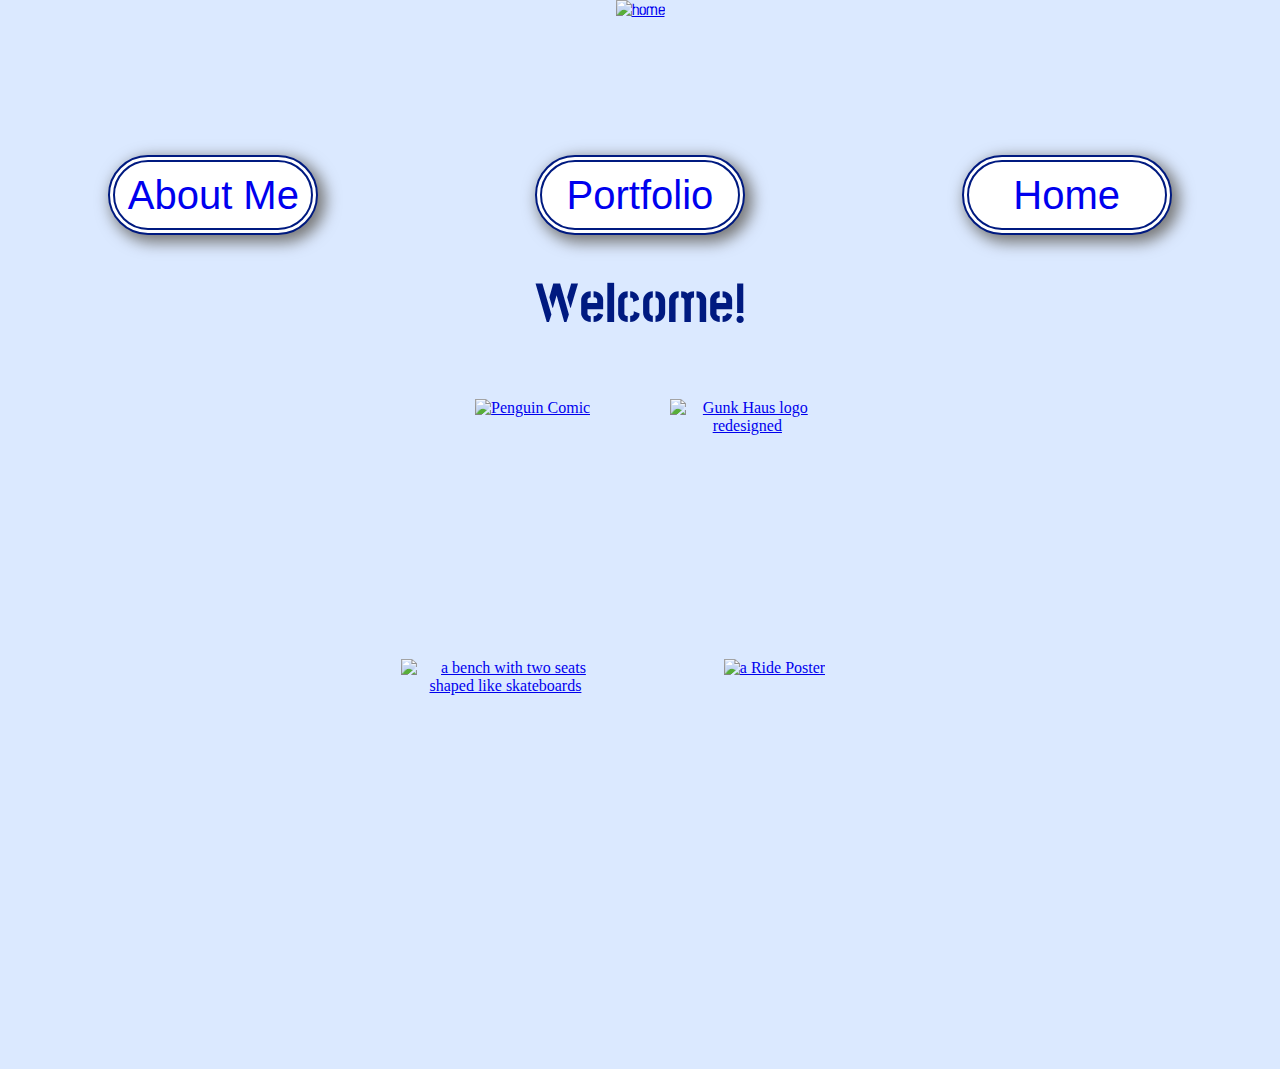
==== commit f0456c12: "🎊🦆 Updated with Glitch" ====
--- a/index.html
+++ b/index.html
@@ -29,7 +29,7 @@
         <a href="index.html" class="active"><img
             alt="home"
             id="logo"
-            src="https://cdn.glitch.global/12269ec8-cdd2-4783-8e70-8b452dba1382/2ndLogoFull.png?v=1653939368388"
+            src="https://cdn.glitch.global/12269ec8-cdd2-4783-8e70-8b452dba1382/3rdLogoFull.png?v=1656529833171"
           /></a>
       </nav>
         <div class="center">
--- a/style.css
+++ b/style.css
@@ -52,15 +52,15 @@
 }
 #logo {
   height: 100%;
-  min-height: 100px;
-  max-height: 115px;
+  min-height: 150px;
+  max-height: 175px;
   align-items: center;
   font-family: "Stick No Bills", helvetica, sans-serif;
   background-color: #dbe9ff;
 }
 h1 {
   font-family: "Stick No Bills", helvetica, sans-serif;
-  font-size: 80px;
+  font-size: 55px;
   text-align: center;
   border: 2px #dbe9ff;
   color: var(--navy);
@@ -93,7 +93,7 @@
 }
 img {
   height: 100%;
-  min-height: 100px;
+  min-height: 200px;
   max-height: 215px;
 }
 .adjustments {
@@ -112,7 +112,7 @@
 #me {
   height: 100%;
   min-height: 200px;
-  max-height: 115px;
+  max-height: 225px;
 }
 .h2 {
   display: flex;
